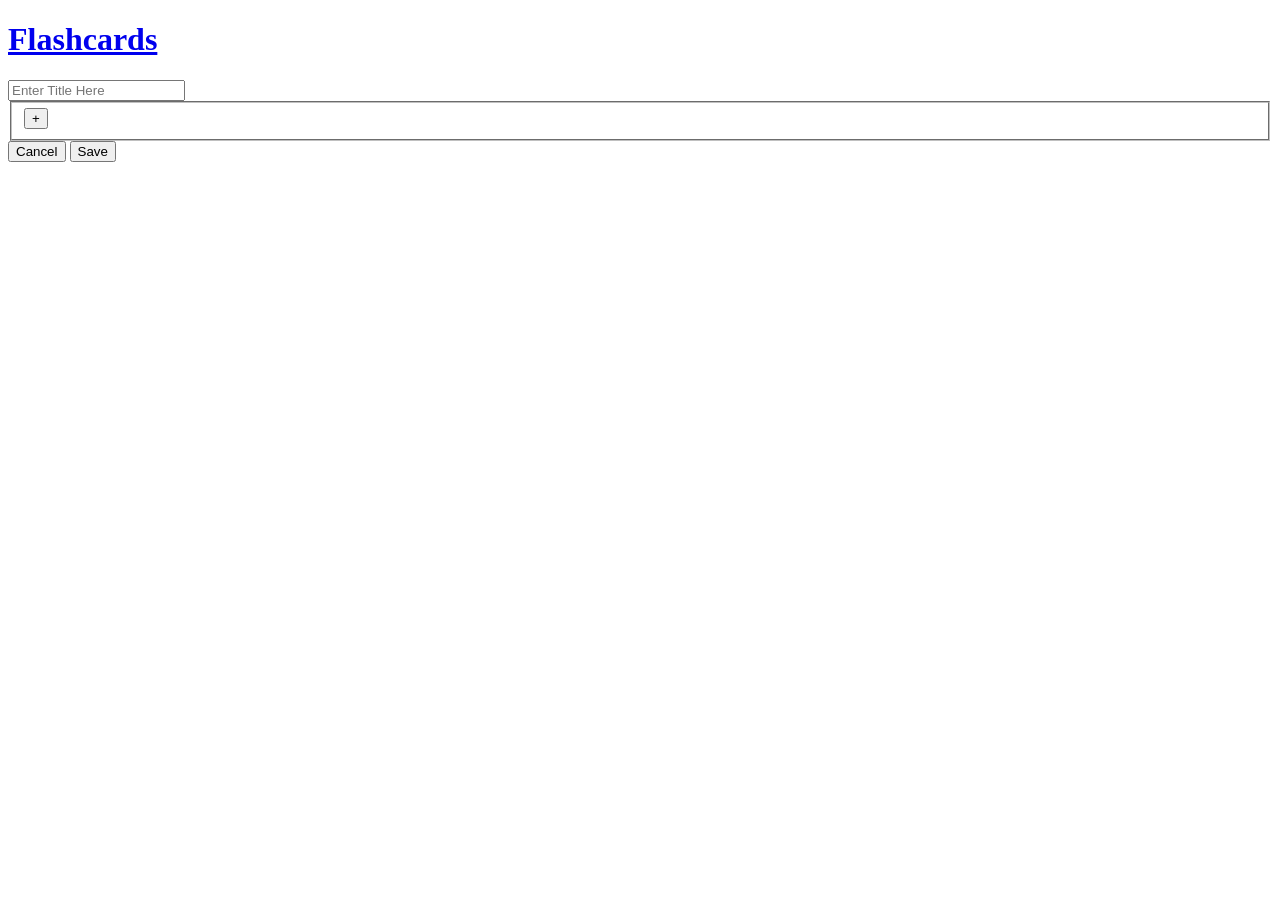
==== newset.html @ b4483026 "Add page structures (html files)" ====
<!DOCTYPE html>
<html lang="en-us">

<head>
    <meta charset="UTF-8">
    <meta name="viewpoint" content="width=device-width, initial-scale=1">
    <link href="./src/css/main.css" rel="stylesheet">
    <link href="./src/css/viewset.css" rel="stylesheet">
    <script src="./src/js/newset.js" type="module"></script>

    <title>Create Flashcard Set</title>
</head>

<body>
    <header>
        <h1><a href="./" title="Home">Flashcards</a></h1>
    </header>

    <main>
        <form id="card-set-form">
            <input type="text" name="title" class="title" placeholder="Enter Title Here">

            <fieldset class="card-set">
                <input type="button" name="add-card-button" value="+" title="Insert Card">
            </fieldset>
            
            <div class="card-set-confirmation">
                <input type="button" class="cancel-button" value="Cancel" onclick="window.location.href = './'">
                <input type="submit" class="save-button" value="Save">
            </div>
        </form>
    </main>
    
    
    <template id="card-template">
        <fieldset name="card" class="card">
            <div class="card-data">
                <fieldset name="front" class="card-side">
                    <p name="text" contenteditable="true"></p>
                    <input type="file" name="image" accept="image/*,.pdf" hidden>
                    <input type="file" name="audio" accept="audio/*" hidden>
                </fieldset>
                
                <fieldset name="back" class="card-side">
                    <p name="text" contenteditable="true"></p>
                    <input type="file" name="image" accept="image/*,.pdf" hidden>
                    <input type="file" name="audio" accept="audio/*" hidden>
                </fieldset>
            </div>
            
            <input type="button" name="delete-card-button" value="-" title="Delete Card">
        </fieldset>
    </template>
</body>

</html>
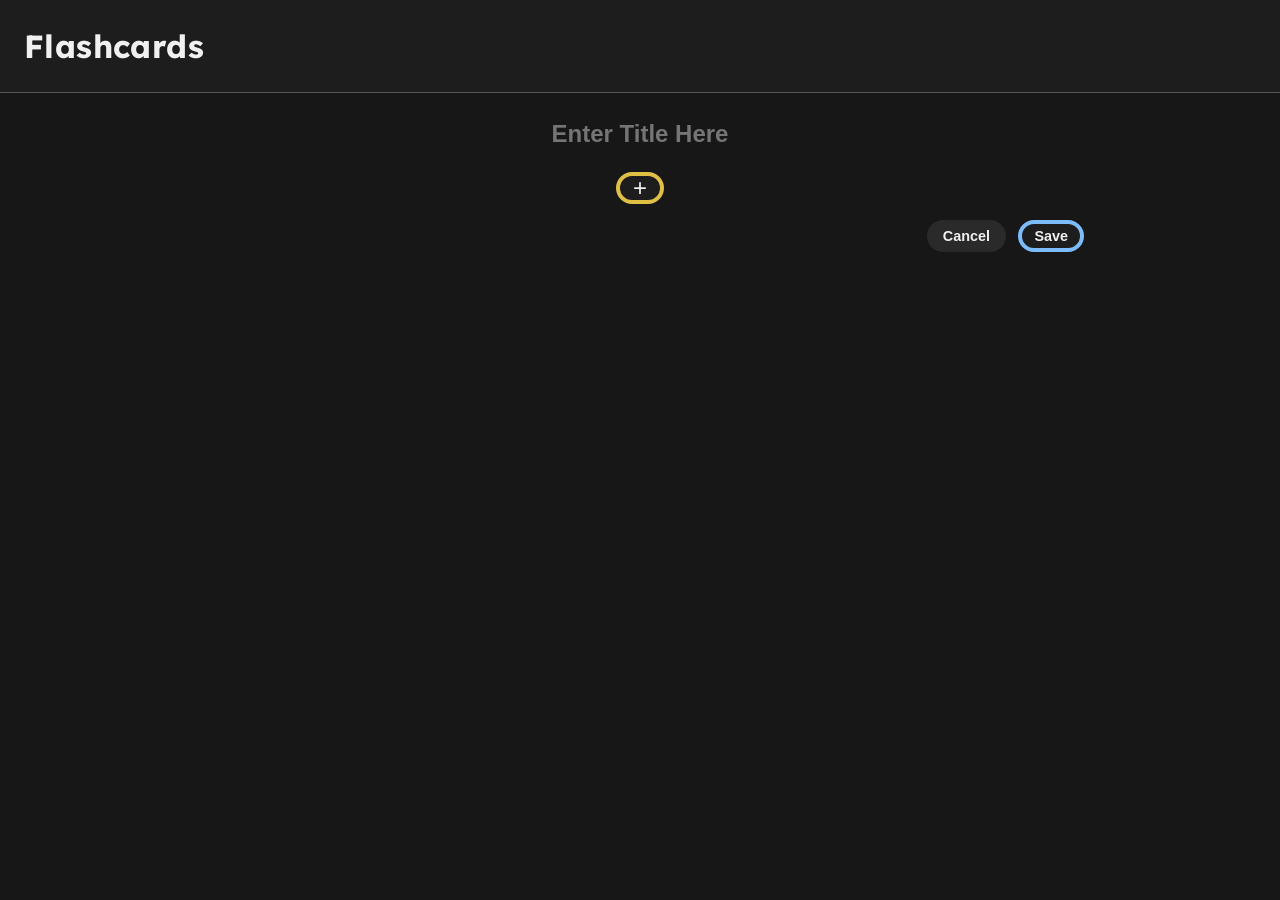
==== commit fbf314b9: "Fix "viewport" typos in meta tag" ====
--- a/newset.html
+++ b/newset.html
@@ -3,7 +3,7 @@
 
 <head>
     <meta charset="UTF-8">
-    <meta name="viewpoint" content="width=device-width, initial-scale=1">
+    <meta name="viewport" content="width=device-width, initial-scale=1">
     <link href="./src/css/main.css" rel="stylesheet">
     <link href="./src/css/viewset.css" rel="stylesheet">
     <script src="./src/js/newset.js" type="module"></script>
--- a/src/css/main.css
+++ b/src/css/main.css
@@ -0,0 +1,118 @@
+@import url('https://fonts.googleapis.com/css2?family=Lexend:wght@100..900&display=swap');
+
+:root {
+    --hex-background: #171717;
+    --hex-background-dark: #101010;
+
+    --hex-element: #1D1D1D;
+    --hex-element-dark: #1A1A1A;
+
+    --hex-element-borderless: #2A2A2A;
+    --hex-element-borderless-dark: #242424;
+
+    --hex-text: #F0F0F0;
+    --hex-text-sub: #a6a6a6;
+    
+    --hex-border-dim: #3B3B3B;
+    --hex-border-normal: #575757;
+    --hex-border-bright: #a2a2a2;
+
+    --hex-play: #78d57e;
+    --hex-edit: #6bc3fa;
+    --hex-delete: #ff6375;
+
+    --rgb-accent-1: 125, 188, 250;
+    --rgb-accent-2: 224, 191, 69;
+
+    accent-color: rgb(var(--rgb-accent-1));
+}
+
+* {
+    margin: 0;
+    padding: 0;
+    background-color: transparent;
+    color: var(--hex-text);
+    border: none;
+    outline: none;
+}
+
+/* ============== DEFAULT STYLING ============== */
+
+html {
+    background-color: var(--hex-background);
+    color: var(--hex-text);
+    font-family: Lexend, Verdana, Geneva, Tahoma, sans-serif;
+    font-size: 16px;
+    letter-spacing: 0.025em;
+}
+
+h1 {
+    font-size: 2rem;
+}
+
+@media ( max-device-width: 480px ) {
+    html {
+        font-size: 32px;
+    }
+
+    h1 {
+        font-size: 2rem;
+    }
+}
+
+a {
+    color: var(--hex-text);
+    text-decoration: none;
+}
+
+small {
+    color: var(--hex-text-sub);
+    font-size: 0.75rem;
+    font-weight: 300;
+}
+
+ul {
+    list-style-type: none;
+}
+
+input:is([type=button], [type=submit], [type=checkbox], [type=radio]):enabled,
+input:is([type=button], [type=submit], [type=checkbox], [type=radio]):enabled + label,
+label:has(+ input:is([type=button], [type=submit], [type=checkbox], [type=radio]):enabled) {
+    cursor: pointer;
+}
+
+input:is([type=button], [type=submit], [type=checkbox], [type=radio]):disabled + label {
+    color: var(--hex-text-sub);
+}
+
+dialog::backdrop {
+    background-color: #00000040;
+}
+
+/* =================== HEADER =================== */
+
+header {
+    display: flex;
+    align-items: center;
+    padding: 0 1.5rem;
+    height: 5.75rem;
+    background-color: var(--hex-element);
+    outline: 1px solid var(--hex-border-normal);
+}
+
+/* ================= SCROLL BAR ================= */
+
+::-webkit-scrollbar {
+    background: var(--hex-element);
+    width: 12px;
+}
+
+::-webkit-scrollbar-thumb {
+    background: var(--hex-element-borderless);
+    border: 2px solid var(--hex-element);
+    border-radius: 1rem;
+}
+
+::-webkit-scrollbar-corner {
+    background: var(--hex-background);
+}
--- a/src/css/viewset.css
+++ b/src/css/viewset.css
@@ -0,0 +1,328 @@
+/* ============== CONTENT FORMATTING ============== */
+
+#delete-popup-form {
+    position: fixed;
+    top: 50%;
+    left: 50%;
+    transform: translate(-50%, -50%);
+
+    width: 25%;
+    min-width: 12rem;
+    padding: 1.5rem 2rem;
+}
+
+#delete-popup-form p {
+    margin: auto;
+    margin-bottom: 1.75rem;
+}
+
+.delete-popup-buttons {
+    display: grid;
+    grid-template-columns: 1fr 1fr;
+    gap: 1rem;
+}
+
+.delete-popup-buttons > input {
+    padding: 0.25rem 0.75rem;
+    width: 75%;
+    min-width: fit-content;
+}
+
+.delete-cancel {
+    justify-self: end;
+}
+
+.delete-confirm {
+    justify-self: start;
+}
+
+#card-set-form {
+    display: flex;
+    flex-direction: column;
+    row-gap: 1rem;
+    margin: 1.25rem 15%;
+}
+
+@media ( max-device-width: 480px ) {
+    #card-set-form {
+        margin: 1.25rem 7.5%;
+    }
+}
+
+.title {
+    padding: 0.5rem;
+}
+
+.play-button, .edit-button, .delete-button {
+    height: 2.5rem;
+    width: 2.5rem;
+    margin: 0 0.25rem;
+}
+
+.card-set-confirmation {
+    text-align: end;
+}
+
+.card-set-confirmation > input {
+    padding: 0.25rem 0.75rem;
+    margin: 0 0.25rem;
+}
+
+.card-set {
+    display: flex;
+    flex-direction: column;
+}
+
+input[name=add-card-button] {
+    align-self: center;
+    height: 2rem;
+    width: 3rem;
+}
+
+.card {
+    position: relative;
+    display: grid;
+    grid-template-columns: auto 2.5rem;
+
+    width: calc(100% + 2.5rem);
+    margin: 0.5rem 0;
+}
+
+.card-data {
+    display: grid;
+    grid-template-columns: 1fr 1fr;
+}
+
+.card-side {
+    display: flex;
+    justify-content: center;
+    align-items: center;
+    height: 10rem;
+}
+
+p[name=text] {
+    width: 0;
+    min-width: calc(100% - 2rem);
+    max-height: calc(100% - 2rem);
+    padding: 1rem;
+}
+
+/* ======================= OVERFLOW ======================= */
+
+.title {
+    text-overflow: ellipsis;
+}
+
+.card-side {
+    overflow-x: hidden;
+}
+
+p[name=text] {
+    overflow-y: auto;
+    word-wrap: break-word;
+}
+
+/* ====================== STYLING ====================== */
+
+#delete-popup-form {
+    background-color: var(--hex-background);
+    text-align: center;
+
+    border: 2px solid var(--hex-delete);
+    border-radius: 1rem;
+}
+
+.delete-cancel, .delete-confirm {
+    background-color: var(--hex-element-borderless);
+    font-size: 0.9rem;
+    font-weight: 800;
+
+    border: 4px solid transparent;
+    border-radius: 2rem;
+}
+
+.title {
+    font-size: 1.5rem;
+    font-weight: 700;
+    text-align: center;
+    border-radius: 1em;
+}
+
+.card-set-interactions {
+    text-align: center;
+}
+
+.play-button, .edit-button, .delete-button {
+    background-color: var(--hex-element-borderless);
+    font-size: 1rem;
+    line-height: 100%;
+
+    border: 2px solid transparent;
+    border-radius: 2rem;
+}
+
+.cancel-button, .save-button {
+    font-size: 0.9rem;
+    font-weight: 800;
+
+    border: 4px solid transparent;
+    border-radius: 2rem;
+}
+
+.cancel-button {
+    background-color: var(--hex-element-borderless);
+}
+
+.save-button {
+    background-color: var(--hex-element);
+    border-color: rgb(var(--rgb-accent-1));
+}
+
+input[name=add-card-button] {
+    background-color: var(--hex-element);
+    font-size: 1.5rem;
+    line-height: 100%;
+
+    border: 4px solid rgb(var(--rgb-accent-2));
+    border-radius: 1em;
+}
+
+.card {
+    border-radius: 1rem;
+}
+
+.card-data {
+    border: 1px solid var(--hex-border-normal);
+    background-color: var(--hex-element);
+    border-radius: inherit;
+}
+
+.card-side {
+    background-color: var(--hex-element);
+}
+
+fieldset[name=front] {
+    border-right: 1px solid var(--hex-border-normal);
+    border-top-left-radius: inherit;
+    border-bottom-left-radius: inherit;
+}
+
+fieldset[name=back] {
+    border-top-right-radius: inherit;
+    border-bottom-right-radius: inherit;
+}
+
+p[name=text] {
+    text-align: center;
+}
+
+input[name=delete-card-button] {
+    font-size: 1.75rem;
+    border-top-right-radius: inherit;
+    border-bottom-right-radius: inherit;
+}
+
+/* ======================= INTERACTIONS ======================= */
+
+.delete-cancel:hover, .delete-confirm:hover {
+    color: var(--hex-background-dark);
+}
+
+.delete-cancel:hover {
+    background-color: rgb(var(--rgb-accent-1));
+}
+
+.delete-confirm:hover {
+    background-color: var(--hex-delete);
+}
+
+.title:focus {
+    outline: 1px solid var(--hex-border-bright);
+}
+
+.title[readonly]:focus {
+    outline: none;
+}
+
+input[type=button]:disabled, input[type=submit]:disabled {
+    background-color: var(--hex-background);
+    color: var(--hex-border-normal);
+    border-color: var(--hex-border-normal);
+}
+
+.play-button:hover, .edit-button:hover, .delete-button:hover {
+    background-color: var(--hex-element);
+}
+
+.play-button:active, .edit-button:active, .delete-button:active {
+    background-color: var(--hex-background-dark);
+}
+
+.play-button:hover {
+    color: var(--hex-play);
+    border-color: var(--hex-play);
+}
+
+.edit-button:hover {
+    color: var(--hex-edit);
+    border-color: var(--hex-edit);
+}
+
+.delete-button:hover {
+    color: var(--hex-delete);
+    border-color: var(--hex-delete);
+}
+
+.cancel-button:hover {
+    background-color: var(--hex-element-borderless-dark);
+}
+
+.cancel-button:active {
+    background-color: var(--hex-element);
+}
+
+.save-button:hover {
+    background-color: rgba(var(--rgb-accent-1), 0.25);
+}
+
+.save-button:active {
+    background-color: rgba(var(--rgb-accent-1), 0.125);
+}
+
+input[name=add-card-button]:hover {
+    background-color: rgba(var(--rgb-accent-2), 0.25);
+}
+
+input[name=add-card-button]:active {
+    background-color: rgba(var(--rgb-accent-2), 0.125);
+}
+
+.card-data:focus-within {
+    border-color: rgb(var(--rgb-accent-1));
+}
+
+.card-side:focus-within {
+    background-color: var(--hex-background-dark);
+}
+
+.card:hover:has(> input[name=delete-card-button]:not([hidden])) {
+    background-color: var(--hex-border-normal);
+}
+
+.card-data:has(+ input[name=delete-card-button]:hover) {
+    border-color: var(--hex-delete);
+}
+
+.card-data:has(+ input[name=delete-card-button]:active) .card-side {
+    background-color: var(--hex-element-dark);
+}
+
+/* ======================= FUNCTIONALITIES ======================= */
+
+input[name=delete-card-button] {
+    display: none;
+}
+
+.card:hover > input[name=delete-card-button]:not([hidden]) {
+    display: block;
+}
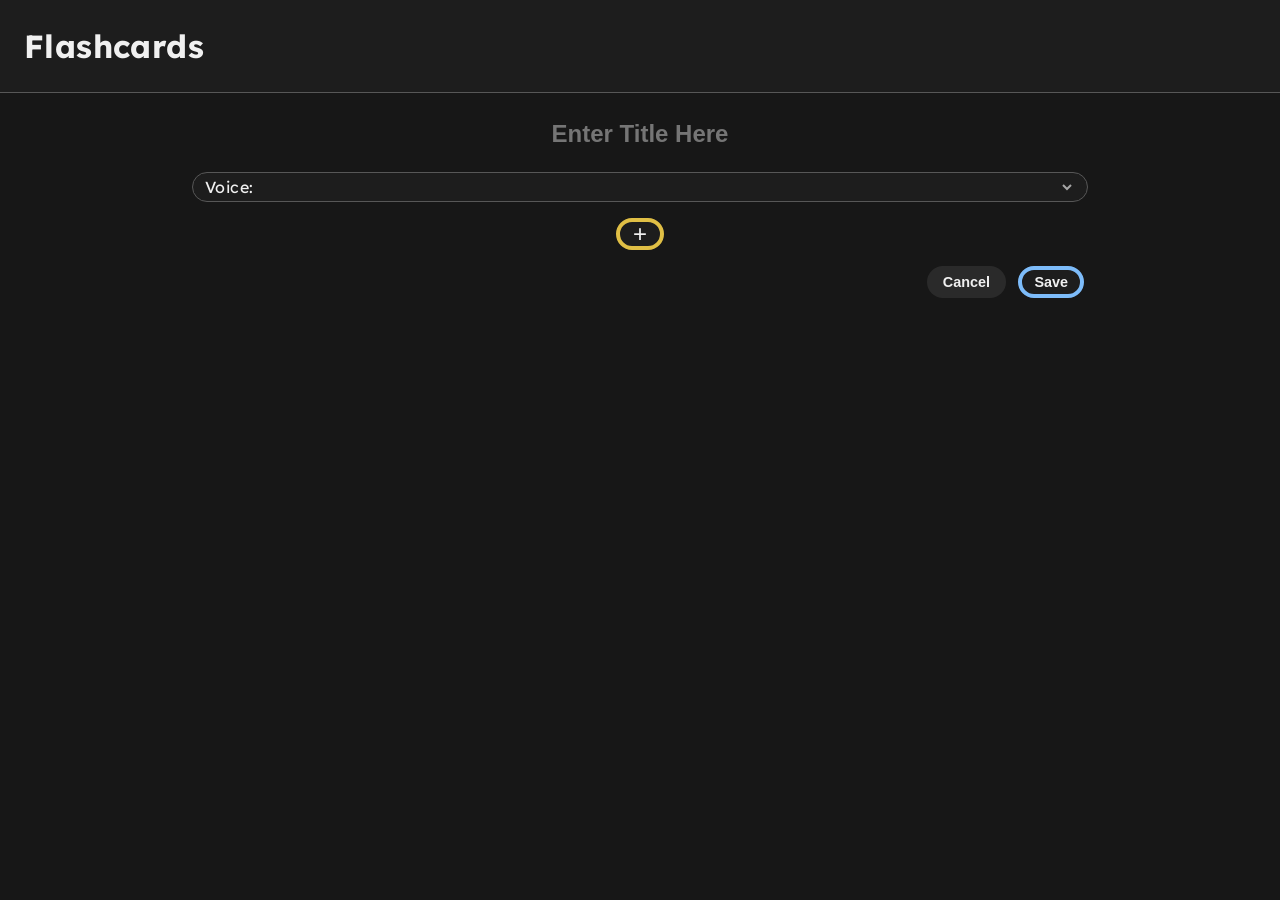
==== commit 9eaa250e: "Add voice selection" ====
--- a/newset.html
+++ b/newset.html
@@ -4,9 +4,9 @@
 <head>
     <meta charset="UTF-8">
     <meta name="viewport" content="width=device-width, initial-scale=1">
-    <link href="./src/css/main.css" rel="stylesheet">
-    <link href="./src/css/viewset.css" rel="stylesheet">
-    <script src="./src/js/newset.js" type="module"></script>
+    <link href="./styles/main.css" rel="stylesheet">
+    <link href="./styles/viewset.css" rel="stylesheet">
+    <script src="./scripts/newset.js" type="module"></script>
 
     <title>Create Flashcard Set</title>
 </head>
@@ -19,6 +19,13 @@
     <main>
         <form id="card-set-form">
             <input type="text" name="title" class="title" placeholder="Enter Title Here">
+
+            <fieldset class="settings">
+                <div class="voices-setting">
+                    <label for="voice-select">Voice:</label>
+                    <select id="voice-select"></select>
+                </div>
+            </fieldset>
 
             <fieldset class="card-set">
                 <input type="button" name="add-card-button" value="+" title="Insert Card">
--- a/styles/main.css
+++ b/styles/main.css
@@ -0,0 +1,118 @@
+@import url('https://fonts.googleapis.com/css2?family=Lexend:wght@100..900&display=swap');
+
+:root {
+    --hex-background: #171717;
+    --hex-background-dark: #101010;
+
+    --hex-element: #1D1D1D;
+    --hex-element-dark: #1A1A1A;
+
+    --hex-element-borderless: #2A2A2A;
+    --hex-element-borderless-dark: #242424;
+
+    --hex-text: #F0F0F0;
+    --hex-text-sub: #a6a6a6;
+    
+    --hex-border-dim: #3B3B3B;
+    --hex-border-normal: #575757;
+    --hex-border-bright: #a2a2a2;
+
+    --hex-play: #78d57e;
+    --hex-edit: #6bc3fa;
+    --hex-delete: #ff6375;
+
+    --rgb-accent-1: 125, 188, 250;
+    --rgb-accent-2: 224, 191, 69;
+
+    --header-height: 5.75rem;
+
+    accent-color: rgb(var(--rgb-accent-1));
+}
+
+* {
+    margin: 0;
+    padding: 0;
+    background-color: transparent;
+    color: var(--hex-text);
+    border: none;
+    outline: none;
+}
+
+/* ============== DEFAULT STYLING ============== */
+
+html {
+    background-color: var(--hex-background);
+    color: var(--hex-text);
+    font-family: Lexend, Verdana, Geneva, Tahoma, sans-serif;
+    font-size: 16px;
+    letter-spacing: 0.025em;
+}
+
+h1 {
+    font-size: 2rem;
+}
+
+a {
+    color: var(--hex-text);
+    text-decoration: none;
+}
+
+small {
+    color: var(--hex-text-sub);
+    font-size: 0.75rem;
+    font-weight: 300;
+}
+
+ul {
+    list-style-type: none;
+}
+
+input:is([type=button], [type=submit], [type=checkbox], [type=radio]):enabled,
+input:is([type=button], [type=submit], [type=checkbox], [type=radio]):enabled + label,
+label:has(+ input:is([type=button], [type=submit], [type=checkbox], [type=radio]):enabled) {
+    cursor: pointer;
+}
+
+input:is([type=button], [type=submit], [type=checkbox], [type=radio]):disabled + label {
+    color: var(--hex-text-sub);
+}
+
+select {
+    color: var(--hex-text-sub);
+}
+
+option {
+    background-color: var(--hex-element-borderless);
+}
+
+dialog::backdrop {
+    background-color: #00000040;
+}
+
+/* =================== HEADER =================== */
+
+header {
+    display: flex;
+    align-items: center;
+    padding: 0 1.5rem;
+    height: var(--header-height);
+    background-color: var(--hex-element);
+    outline: 1px solid var(--hex-border-normal);
+}
+
+/* ================= SCROLL BAR ================= */
+
+::-webkit-scrollbar {
+    background: var(--hex-element);
+    width: 12px;
+}
+
+::-webkit-scrollbar-thumb {
+    background: var(--hex-element-borderless);
+    border: 2px solid var(--hex-element);
+    border-radius: 1rem;
+}
+
+::-webkit-scrollbar-corner {
+    background: var(--hex-background);
+}
--- a/styles/viewset.css
+++ b/styles/viewset.css
@@ -0,0 +1,350 @@
+/* ============== CONTENT FORMATTING ============== */
+
+#delete-popup-form {
+    position: fixed;
+    top: 50%;
+    left: 50%;
+    transform: translate(-50%, -50%);
+
+    width: 25%;
+    min-width: 12rem;
+    padding: 1.5rem 2rem;
+}
+
+#delete-popup-form p {
+    margin: auto;
+    margin-bottom: 1.75rem;
+}
+
+.delete-popup-buttons {
+    display: grid;
+    grid-template-columns: 1fr 1fr;
+    gap: 1rem;
+}
+
+.delete-popup-buttons > input {
+    padding: 0.25rem 0.75rem;
+    width: 75%;
+    min-width: fit-content;
+}
+
+.delete-cancel {
+    justify-self: end;
+}
+
+.delete-confirm {
+    justify-self: start;
+}
+
+#card-set-form {
+    display: flex;
+    flex-direction: column;
+    row-gap: 1rem;
+    margin: 1.25rem 15%;
+}
+
+@media ( max-width: 480px ) {
+    #card-set-form {
+        margin: 1.25rem 7.5%;
+    }
+}
+
+.title {
+    padding: 0.5rem;
+}
+
+.play-button, .edit-button, .delete-button {
+    height: 2.5rem;
+    width: 2.5rem;
+    margin: 0 0.25rem;
+}
+
+.voices-setting {
+    display: flex;
+    padding: 0.25rem 0.75rem;
+    column-gap: 0.5rem;
+}
+
+#voice-select {
+    flex-grow: 1;
+}
+
+.card-set-confirmation {
+    text-align: end;
+}
+
+.card-set-confirmation > input {
+    padding: 0.25rem 0.75rem;
+    margin: 0 0.25rem;
+}
+
+.card-set {
+    display: flex;
+    flex-direction: column;
+}
+
+input[name=add-card-button] {
+    align-self: center;
+    height: 2rem;
+    width: 3rem;
+}
+
+.card {
+    --delete-card-width: min(2.5rem, 7.5%);
+
+    position: relative;
+    display: grid;
+    grid-template-columns: auto var(--delete-card-width);
+
+    width: calc(100% + var(--delete-card-width));
+    margin: 0.5rem 0;
+}
+
+.card-data {
+    display: grid;
+    grid-template-columns: 1fr 1fr;
+}
+
+.card-side {
+    display: flex;
+    justify-content: center;
+    align-items: center;
+    height: 10rem;
+}
+
+p[name=text] {
+    width: 0;
+    min-width: calc(100% - 2rem);
+    max-height: calc(100% - 2rem);
+    padding: 1rem;
+}
+
+/* ======================= OVERFLOW ======================= */
+
+.title {
+    text-overflow: ellipsis;
+}
+
+.card-side {
+    overflow-x: hidden;
+}
+
+p[name=text] {
+    overflow-y: auto;
+    word-wrap: break-word;
+}
+
+/* ====================== STYLING ====================== */
+
+#delete-popup-form {
+    background-color: var(--hex-background);
+    text-align: center;
+
+    border: 2px solid var(--hex-delete);
+    border-radius: 1rem;
+}
+
+.delete-cancel, .delete-confirm {
+    background-color: var(--hex-element-borderless);
+    font-size: 0.9rem;
+    font-weight: 800;
+
+    border: 4px solid transparent;
+    border-radius: 2rem;
+}
+
+.title {
+    font-size: 1.5rem;
+    font-weight: 700;
+    text-align: center;
+    border-radius: 1em;
+}
+
+.card-set-interactions {
+    text-align: center;
+}
+
+.play-button, .edit-button, .delete-button {
+    background-color: var(--hex-element-borderless);
+    font-size: 1rem;
+    line-height: 100%;
+
+    border: 2px solid transparent;
+    border-radius: 2rem;
+}
+
+.voices-setting {
+    background-color: var(--hex-element);
+    border: 1px solid var(--hex-border-normal);
+    border-radius: 2rem;
+}
+
+.cancel-button, .save-button {
+    font-size: 0.9rem;
+    font-weight: 800;
+
+    border: 4px solid transparent;
+    border-radius: 2rem;
+}
+
+.cancel-button {
+    background-color: var(--hex-element-borderless);
+}
+
+.save-button {
+    background-color: var(--hex-element);
+    border-color: rgb(var(--rgb-accent-1));
+}
+
+input[name=add-card-button] {
+    background-color: var(--hex-element);
+    font-size: 1.5rem;
+    line-height: 100%;
+
+    border: 4px solid rgb(var(--rgb-accent-2));
+    border-radius: 1em;
+}
+
+.card {
+    border-radius: 1rem;
+}
+
+.card-data {
+    border: 1px solid var(--hex-border-normal);
+    background-color: var(--hex-element);
+    border-radius: inherit;
+}
+
+.card-side {
+    background-color: var(--hex-element);
+}
+
+fieldset[name=front] {
+    border-right: 1px solid var(--hex-border-normal);
+    border-top-left-radius: inherit;
+    border-bottom-left-radius: inherit;
+}
+
+fieldset[name=back] {
+    border-top-right-radius: inherit;
+    border-bottom-right-radius: inherit;
+}
+
+p[name=text] {
+    text-align: center;
+}
+
+input[name=delete-card-button] {
+    font-size: 1.75rem;
+    border-top-right-radius: inherit;
+    border-bottom-right-radius: inherit;
+}
+
+/* ======================= INTERACTIONS ======================= */
+
+.delete-cancel:hover, .delete-confirm:hover {
+    color: var(--hex-background-dark);
+}
+
+.delete-cancel:hover {
+    background-color: rgb(var(--rgb-accent-1));
+}
+
+.delete-confirm:hover {
+    background-color: var(--hex-delete);
+}
+
+.title:focus {
+    outline: 1px solid var(--hex-border-bright);
+}
+
+.title[readonly]:focus {
+    outline: none;
+}
+
+input[type=button]:disabled, input[type=submit]:disabled {
+    background-color: var(--hex-background);
+    color: var(--hex-border-normal);
+    border-color: var(--hex-border-normal);
+}
+
+.play-button:hover, .edit-button:hover, .delete-button:hover {
+    background-color: var(--hex-element);
+}
+
+.play-button:active, .edit-button:active, .delete-button:active {
+    background-color: var(--hex-background-dark);
+}
+
+.play-button:hover {
+    color: var(--hex-play);
+    border-color: var(--hex-play);
+}
+
+.edit-button:hover {
+    color: var(--hex-edit);
+    border-color: var(--hex-edit);
+}
+
+.delete-button:hover {
+    color: var(--hex-delete);
+    border-color: var(--hex-delete);
+}
+
+.cancel-button:hover {
+    background-color: var(--hex-element-borderless-dark);
+}
+
+.cancel-button:active {
+    background-color: var(--hex-element);
+}
+
+.save-button:hover {
+    background-color: rgba(var(--rgb-accent-1), 0.25);
+}
+
+.save-button:active {
+    background-color: rgba(var(--rgb-accent-1), 0.125);
+}
+
+.voices-setting:focus-within {
+    border-color: rgba(var(--rgb-accent-2));
+}
+
+input[name=add-card-button]:hover {
+    background-color: rgba(var(--rgb-accent-2), 0.25);
+}
+
+input[name=add-card-button]:active {
+    background-color: rgba(var(--rgb-accent-2), 0.125);
+}
+
+.card-data:focus-within {
+    border-color: rgb(var(--rgb-accent-1));
+}
+
+.card-side:focus-within {
+    background-color: var(--hex-background-dark);
+}
+
+.card:hover:has(> input[name=delete-card-button]:not([hidden])) {
+    background-color: var(--hex-border-normal);
+}
+
+.card-data:has(+ input[name=delete-card-button]:hover) {
+    border-color: var(--hex-delete);
+}
+
+.card-data:has(+ input[name=delete-card-button]:active) .card-side {
+    background-color: var(--hex-element-dark);
+}
+
+/* ======================= FUNCTIONALITIES ======================= */
+
+input[name=delete-card-button] {
+    display: none;
+}
+
+.card:hover > input[name=delete-card-button]:not([hidden]) {
+    display: block;
+}
